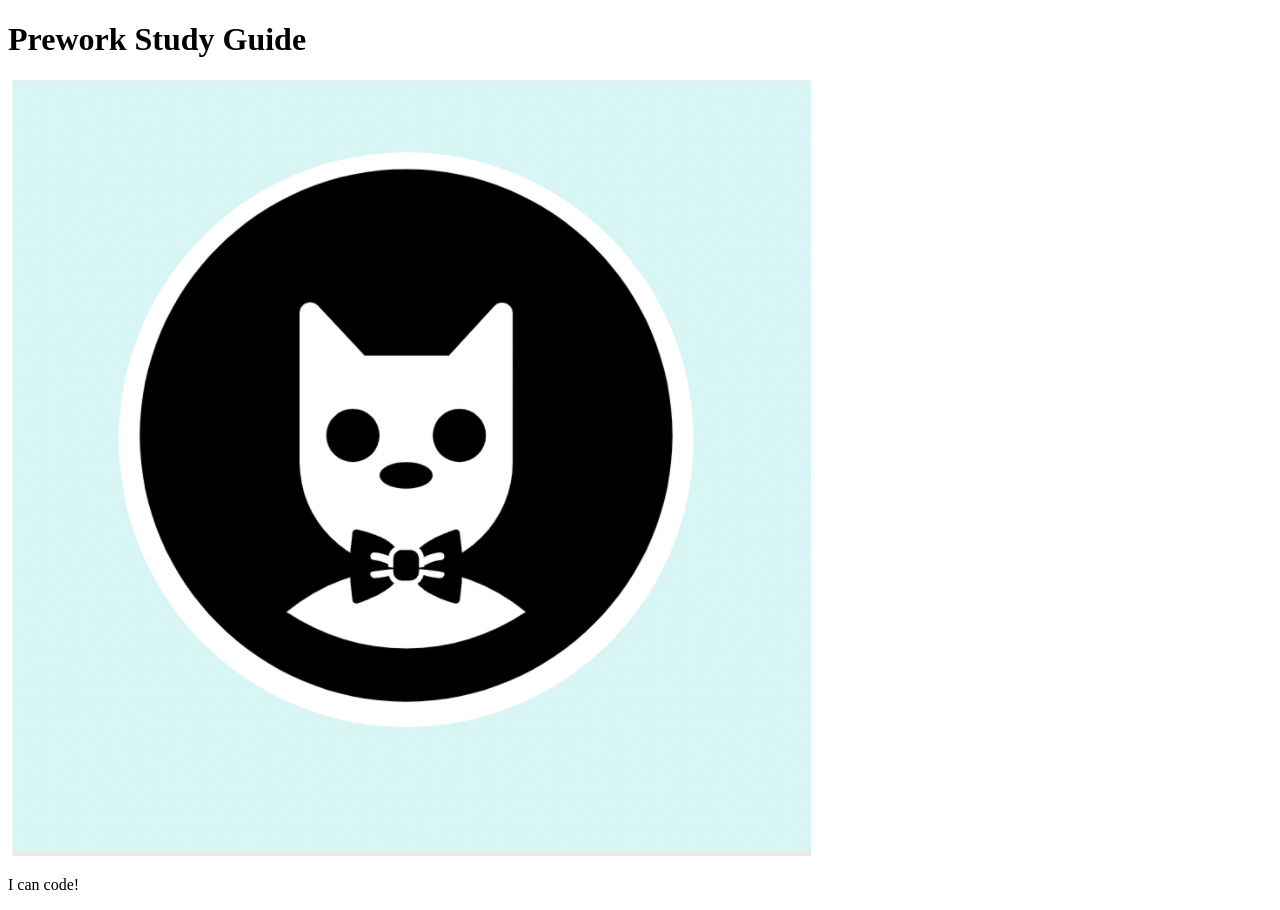
==== index.html @ cda49caf "add starter code" ====
<!DOCTYPE html>
<html lang="en">
  <head>
    <meta charset="UTF-8" />
    <meta http-equiv="X-UA-Compatible" content="IE=edge" />
    <meta name="viewport" content="width=device-width, initial-scale=1.0" />
    <title>Prework Study Guide</title>
  </head>
  <body>
    <header id="top">
      <h1>Prework Study Guide</h1>
      <img src="./assets/bowtie-cat.png" alt="Profile image of cat wearing a bow tie." />
    </header>
    <main>
      <!-- Student code goes here -->
    </main>

    <footer>
      <p>I can code!</p>
    </footer>
  </body>
</html>
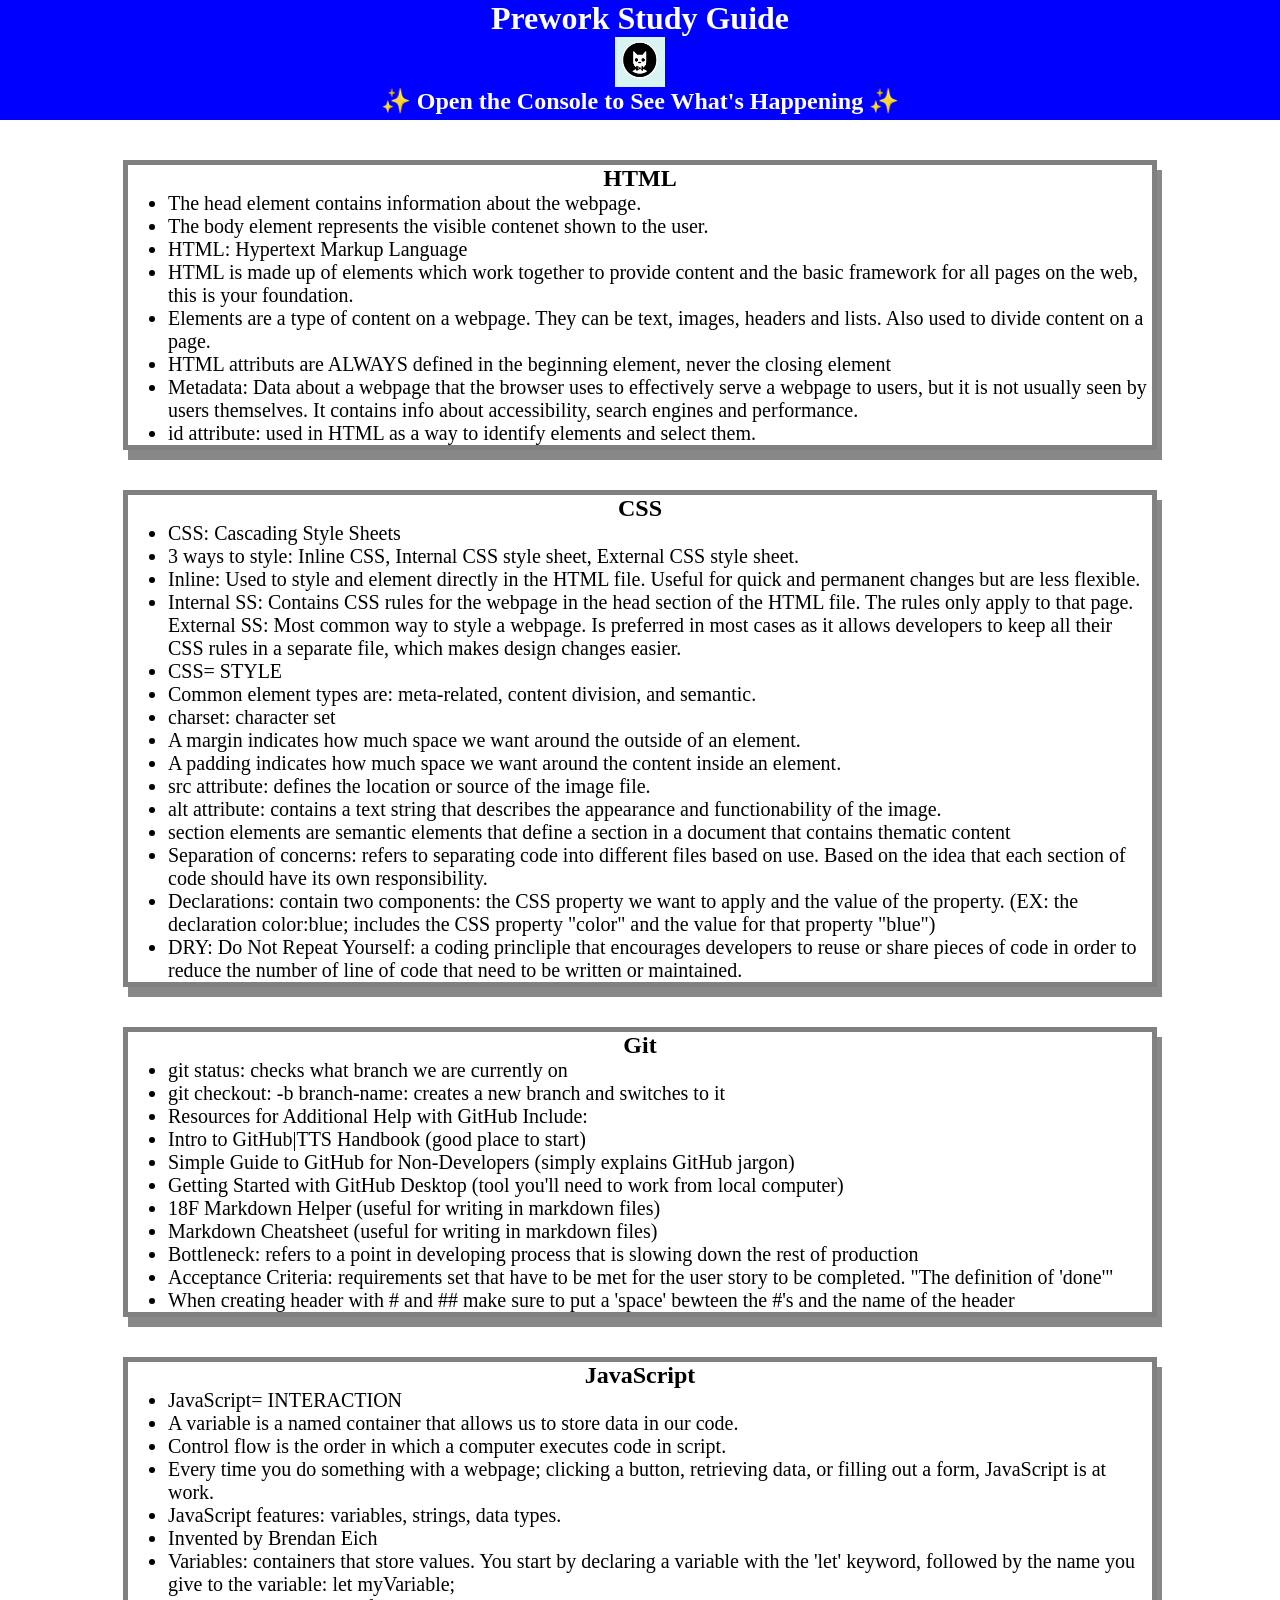
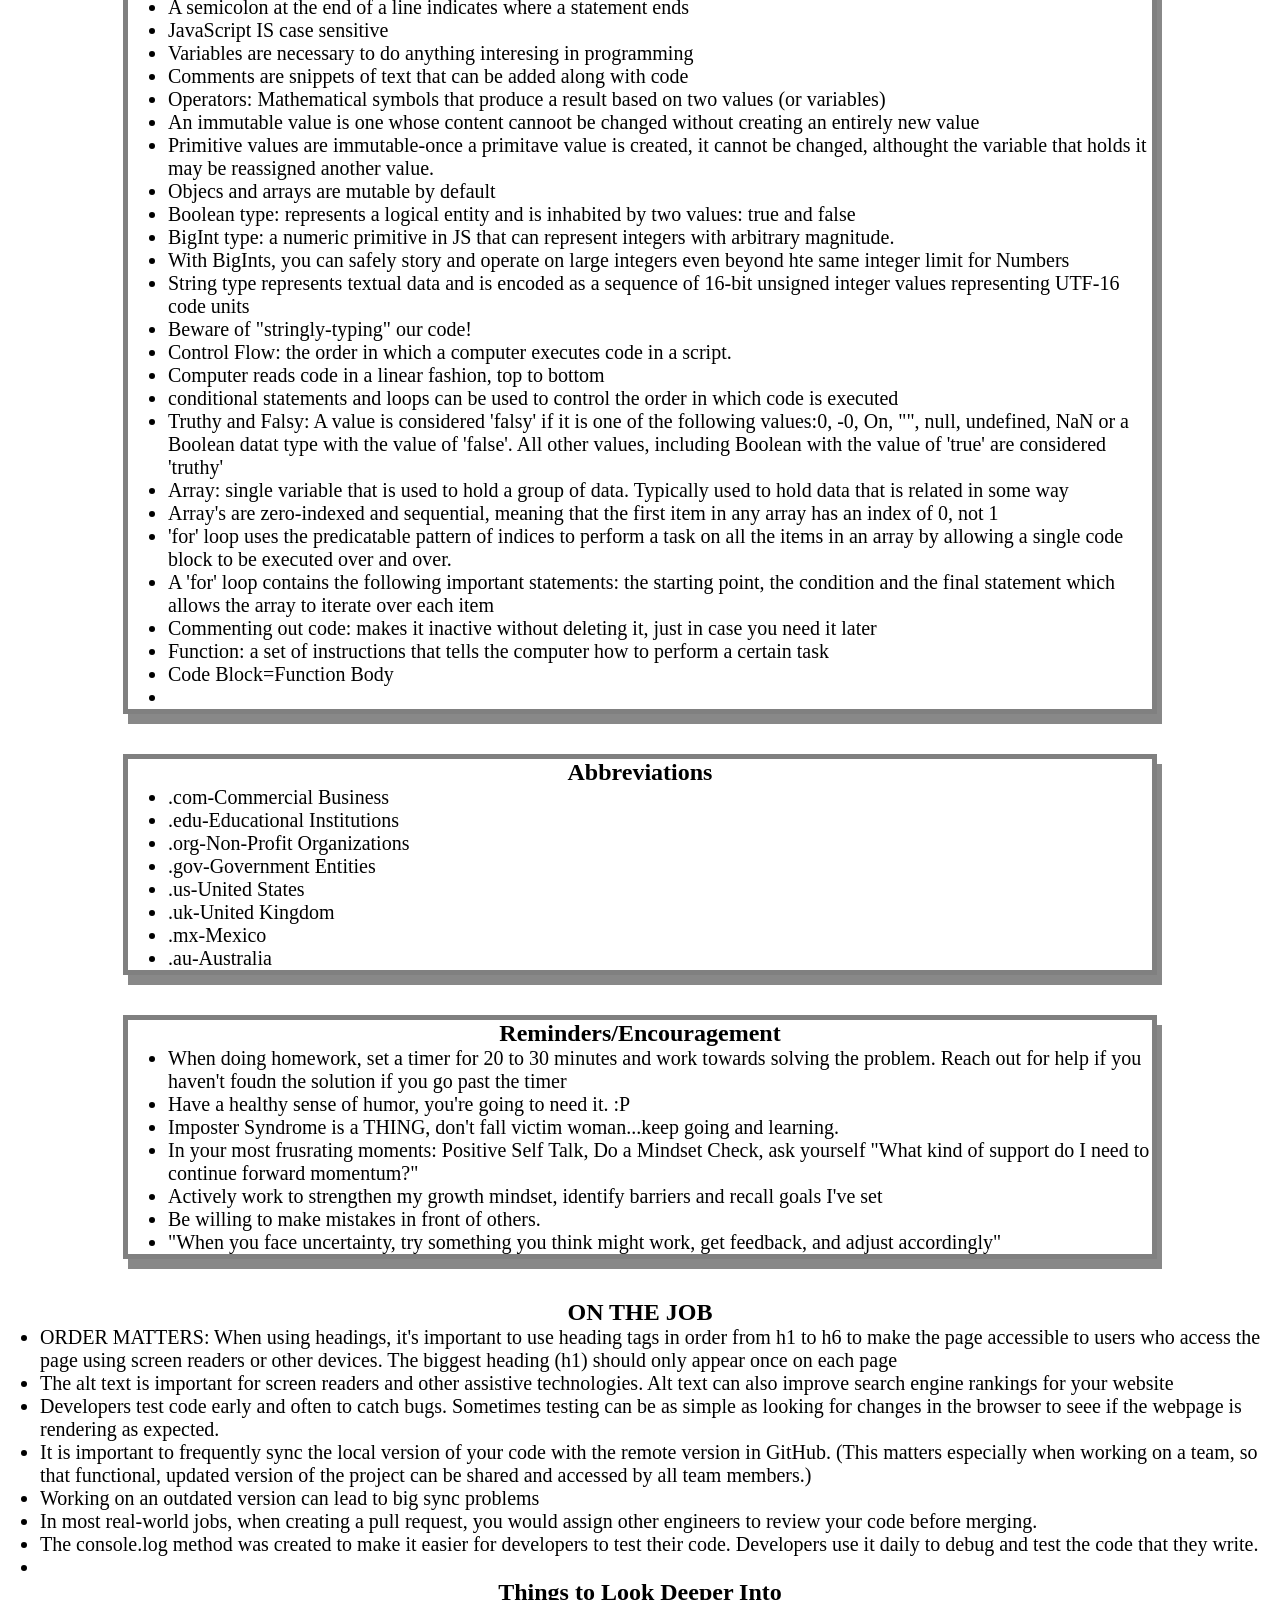
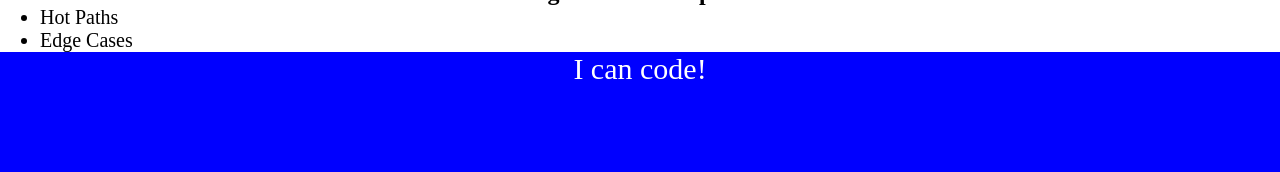
==== commit 6c59d5c8: "Attempting to add correct study guide" ====
--- a/index.html
+++ b/index.html
@@ -4,19 +4,177 @@
     <meta charset="UTF-8" />
     <meta http-equiv="X-UA-Compatible" content="IE=edge" />
     <meta name="viewport" content="width=device-width, initial-scale=1.0" />
+    <link rel="stylesheet" href="./assets/style.css">
     <title>Prework Study Guide</title>
   </head>
+
+
   <body>
     <header id="top">
       <h1>Prework Study Guide</h1>
       <img src="./assets/bowtie-cat.png" alt="Profile image of cat wearing a bow tie." />
+      <h2>✨ Open the Console to See What's Happening ✨</h2>
     </header>
+
+    
     <main>
-      <!-- Student code goes here -->
+      <section class="card" id="html-section">
+        <h2>HTML</h2>
+        <ul>
+          <li>The head element contains information about the webpage.</li>
+          <li>The body element represents the visible contenet shown to the user.</li>
+          <li>HTML: Hypertext Markup Language</li>
+          <li>HTML is made up of elements which work together to provide content and the basic framework for all pages on the web, this is your foundation.</li>
+          <li>Elements are a type of content on a webpage. They can be text, images, headers and lists. Also used to divide content on a page.</li>
+          <li>HTML attributs are ALWAYS defined in the beginning element, never the closing element</li>
+          <li>Metadata: Data about a webpage that the browser uses to effectively serve a webpage to users, but it is not usually seen by users themselves. It contains info about accessibility, search engines and performance.</li>
+          <li>id attribute: used in HTML as a way to identify elements and select them.</li>
+
+        </ul>
+      </section>
+
+
+      <section class="card" id="css-section">
+        <h2>CSS</h2>
+          <ul>
+            <li>CSS: Cascading Style Sheets</li>
+            <li>3 ways to style: Inline CSS, Internal CSS style sheet, External CSS style sheet.</li>
+            <li>Inline: Used to style and element directly in the HTML file. Useful for quick and permanent changes but are less flexible.</li>
+            <li>Internal SS: Contains CSS rules for the webpage in the head section of the HTML file. The rules only apply to that page.</li>
+            <il>External SS: Most common way to style a webpage. Is preferred in most cases as it allows developers to keep all their CSS rules in a separate file, which makes design changes easier.</il>
+            <li>CSS= STYLE</li>
+            <li>Common element types are: meta-related, content division, and semantic.</li>
+            <li>charset: character set</li>
+            <li>A margin indicates how much space we want around the outside of an element.</li>
+            <li>A padding indicates how much space we want around the content inside an element.</li>
+            <li>src attribute: defines the location or source of the image file.</li>
+            <li>alt attribute: contains a text string that describes the appearance and functionability of the image.</li>
+            <li>section elements are semantic elements that define a section in a document that contains thematic content</li>
+            <li>Separation of concerns: refers to separating code into different files based on use. Based on the idea that each section of code should have its own responsibility.</li>
+            <li>Declarations: contain two components: the CSS property we want to apply and the value of the property. (EX: the declaration color:blue; includes the CSS property "color" and the value for that property "blue")</li>
+            <li>DRY: Do Not Repeat Yourself: a coding princliple that encourages developers to reuse or share pieces of code in order to reduce the number of line of code that need to be written or maintained.</li>
+
+          </ul>
+      </section>
+
+
+      <section class="card" id="git-section">
+        <h2>Git</h2>
+          <ul>
+            <li>git status: checks what branch we are currently on</li>
+            <li>git checkout: -b branch-name: creates a new branch and switches to it</li>
+            <li>Resources for Additional Help with GitHub Include:</li>
+              <li>Intro to GitHub|TTS Handbook (good place to start)</li>
+              <li>Simple Guide to GitHub for Non-Developers (simply explains GitHub jargon)</li>
+              <li>Getting Started with GitHub Desktop (tool you'll need to work from local computer)</li>
+              <li>18F Markdown Helper (useful for writing in markdown files)</li>
+              <li>Markdown Cheatsheet (useful for writing in markdown files)</li>
+            <li>Bottleneck: refers to a point in developing process that is slowing down the rest of production</li>
+            <li>Acceptance Criteria: requirements set that have to be met for the user story to be completed. "The definition of 'done'"</li>
+            <li>When creating header with # and ## make sure to put a 'space' bewteen the #'s and the name of the header</li>
+
+          </ul>
+      </section>
+
+
+      <section class="card" id="javascript-section">
+        <h2>JavaScript</h2>
+          <ul>
+            <li>JavaScript= INTERACTION</li>
+            <li>A variable is a named container that allows us to store data in our code.</li>
+            <li>Control flow is the order in which a computer executes code in script.</li>
+            <li>Every time you do something with a webpage; clicking a button, retrieving data, or filling out a form, JavaScript is at work.</li>
+            <li>JavaScript features: variables, strings, data types.</li>
+            <li>Invented by Brendan Eich</li>
+            <li>Variables: containers that store values. You start by declaring a variable with the 'let' keyword, followed by the name you give to the variable: let myVariable;</li>
+            <li>A semicolon at the end of a line indicates where a statement ends</li>
+            <li>JavaScript IS case sensitive</li>
+            <li>Variables are necessary to do anything interesing in programming</li>
+            <li>Comments are snippets of text that can be added along with code</li>
+            <li>Operators: Mathematical symbols that produce a result based on two values (or variables)</li>
+            <li>An immutable value is one whose content cannoot be changed without creating an entirely new value</li>
+            <li>Primitive values are immutable-once a primitave value is created, it cannot be changed, althought the variable that holds it may be reassigned another value.</li>
+            <li>Objecs and arrays are mutable by default</li>
+            <li>Boolean type: represents a logical entity and is inhabited by two values: true and false</li>
+            <li>BigInt type: a numeric primitive in JS that can represent integers with arbitrary magnitude.</li>
+            <li>With BigInts, you can safely story and operate on large integers even beyond hte same integer limit for Numbers</li>
+            <li>String type represents textual data and is encoded as a sequence of 16-bit unsigned integer values representing UTF-16 code units</li>
+            <li>Beware of "stringly-typing" our code!</li>
+            <li>Control Flow: the order in which a computer executes code in a script.</li>
+            <li>Computer reads code in a linear fashion, top to bottom</li>
+            <li>conditional statements and loops can be used to control the order in which code is executed</li>
+            <li>Truthy and Falsy: A value is considered 'falsy' if it is one of the following values:0, -0, On, "", null, undefined, NaN or a Boolean datat type with the value of 'false'. All other values, including Boolean with the value of 'true' are considered 'truthy'</li>
+            <li>Array: single variable that is used to hold a group of data. Typically used to hold data that is related in some way</li>
+            <li>Array's are zero-indexed and sequential, meaning that the first item in any array has an index of 0, not 1</li>
+            <li>'for' loop uses the predicatable pattern of indices to perform a task on all the items in an array by allowing a single code block to be executed over and over.</li>
+            <li>A 'for' loop contains the following important statements: the starting point, the condition and the final statement which allows the array to iterate over each item</li>
+            <li>Commenting out code: makes it inactive without deleting it, just in case you need it later</li>
+            <li>Function: a set of instructions that tells the computer how to perform a certain task</li>
+            <li>Code Block=Function Body</li>
+            <li></li>
+          </ul>
+      </section>
+
+
+      <section class="card" id="abbreviation-section">
+        <h2>Abbreviations</h2>
+          <ul>
+            <li>.com-Commercial Business</li>
+            <li>.edu-Educational Institutions</li>
+            <li>.org-Non-Profit Organizations</li>
+            <li>.gov-Government Entities</li>
+            <li>.us-United States</li>
+            <li>.uk-United Kingdom</li>
+            <li>.mx-Mexico</li>
+            <li>.au-Australia</li>
+          </ul>
+      </section>
+
+
+      <section class="card" id="reminders/ecouragement-section">
+        <h2>Reminders/Encouragement</h2>
+          <ul>
+            <li>When doing homework, set a timer for 20 to 30 minutes and work towards solving the problem. Reach out for help if you haven't foudn the solution if you go past the timer</li>
+            <li>Have a healthy sense of humor, you're going to need it. :P</li>
+            <li>Imposter Syndrome is a THING, don't fall victim woman...keep going and learning.</li>  
+            <li>In your most frusrating moments: Positive Self Talk, Do a Mindset Check, ask yourself "What kind of support do I need to continue forward momentum?"</li>
+            <li>Actively work to strengthen my growth mindset, identify barriers and recall goals I've set</li>
+            <li>Be willing to make mistakes in front of others.</li>
+            <li>"When you face uncertainty, try something you think might work, get feedback, and adjust accordingly"</li>
+
+          </ul>
+      </section>
+
+
+      <section class="job-section">
+        <h2>ON THE JOB</h2>
+          <ul>
+            <li>ORDER MATTERS: When using headings, it's important to use heading tags in order from h1 to h6 to make the page accessible to users who access the page using screen readers or other devices. The biggest heading (h1) should only appear once on each page</li>
+            <li>The alt text is important for screen readers and other assistive technologies. Alt text can also improve search engine rankings for your website</li>
+            <li>Developers test code early and often to catch bugs. Sometimes testing can be as simple as looking for changes in the browser to seee if the webpage is rendering as expected.</li>
+            <li>It is important to frequently sync the local version of your code with the remote version in GitHub. (This matters especially when working on a team, so that functional, updated version of the project can be shared and accessed by all team members.)</li>
+            <li>Working on an outdated version can lead to big sync problems</li>
+            <li>In most real-world jobs, when creating a pull request, you would assign other engineers to review your code before merging.</li>
+            <li>The console.log method was created to make it easier for developers to test their code. Developers use it daily to debug and test the code that they write.</li>
+            <li></li>
+        </ul>
+      </section>
+
+      <Section class="deeper-section">
+        <h2>Things to Look Deeper Into</h2>
+          <ul>
+            <li>Hot Paths</li>
+            <li>Edge Cases</li>
+
+          </ul>
+      </Section>
+    
     </main>
+
 
     <footer>
       <p>I can code!</p>
     </footer>
+    <script src="./assets/script.js"></script>
   </body>
 </html>
--- a/assets/style.css
+++ b/assets/style.css
@@ -0,0 +1,54 @@
+* {
+    margin: 0;
+    padding: 0;
+}
+
+
+header,
+footer {
+    width: 100%;
+    height: 120px;
+    background-color: blue;
+    color: white;
+}
+
+
+h1,
+h2 {
+    text-align: center;
+}
+
+
+img {
+    display: block;
+    height: 50px;
+    width: 50px;
+    margin-left: auto;
+    margin-right: auto;
+}
+
+
+ul {
+    padding-left: 40px;
+    font-size: 20px;
+}
+
+
+p {
+    text-align: center;
+    font-size: 30px;
+  }
+
+  .card {
+    width: 80%;
+    margin: 40px auto;
+    border: 5px solid gray;
+    box-shadow: 5px 10px #888888;
+  }
+
+  .card {
+    width: 80%;
+    margin: 40px auto;
+    border: 5px solid gray;
+    box-shadow: 5px 10px #888888;
+  }
